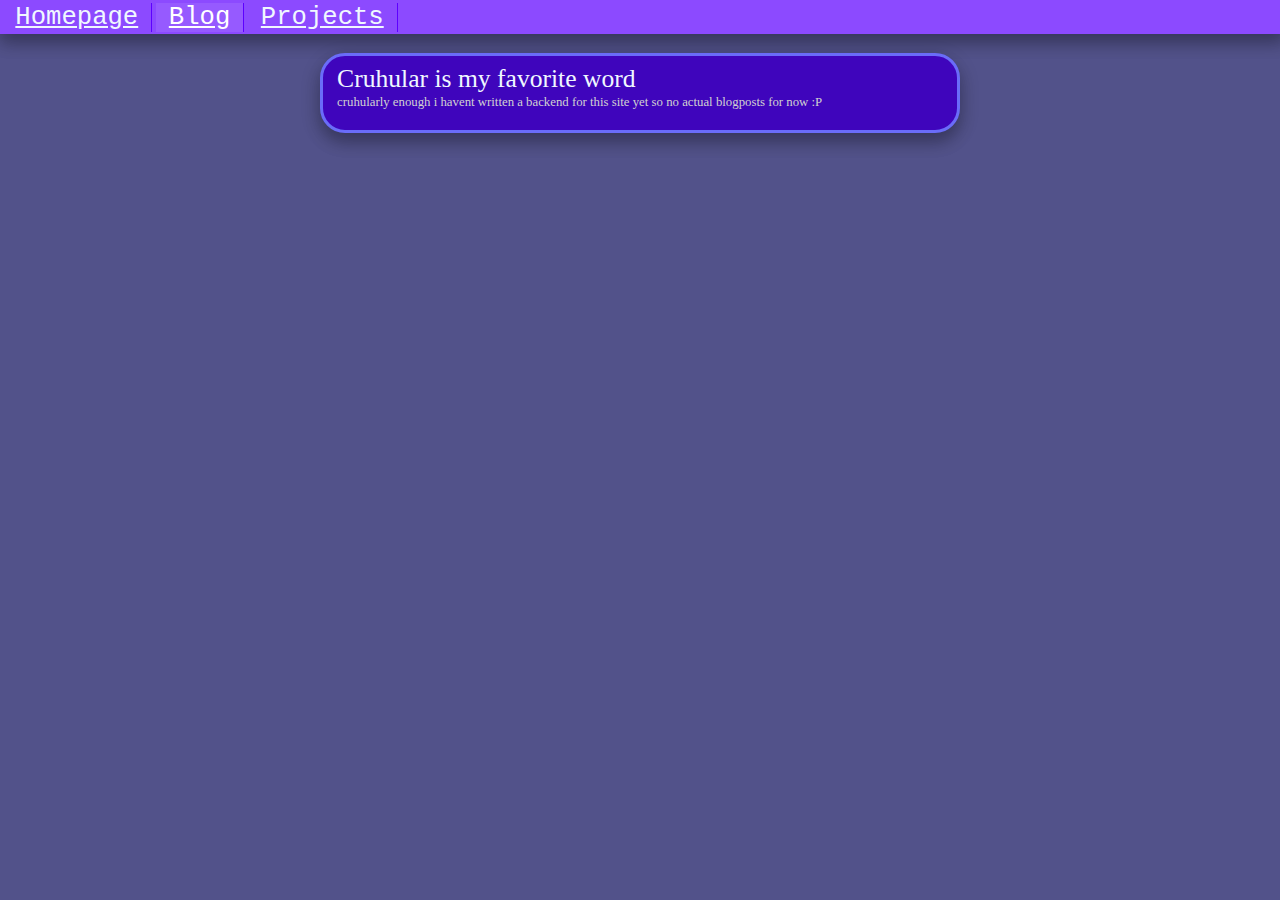
==== blog.html @ cd5b821b "navbar, homepage start" ====
<!DOCTYPE html>
<html lang="en">
  <head>
    <meta charset="UTF-8" />
    <meta name="viewport" content="width=device-width, initial-scale=1.0" />
    <link rel="stylesheet" type="text/css" href="style.css" />
    <title>Catniped - Blog</title>
  </head>
  <body style="background-color: rgb(82, 82, 138); margin: 0 0 0 0;">

    <div class="navbar">
      <a href="index.html">Homepage</a>
      <a class="active" href="blog.html">Blog</a>
      <a href="projects.html">Projects</a>
    </div><br>

    <div onclick="location.href='';" onmouseover="this.style.boxShadow = '0 10px 36px 0 rgba(0,0,0,0.2),0 6px 40px 0 rgba(0,0,0,0.19)';" onmouseout="this.style.boxShadow = '0 10px 16px 0 rgba(0,0,0,0.2),0 6px 20px 0 rgba(0,0,0,0.19)';" class="post-container">
      <p id="title">Cruhular is my favorite word</p><p id="content">cruhularly enough i havent written a backend for this site yet so no actual blogposts for now :P</p><br>
    </div><br>

  </body>
</html>
---- style.css ----
/* Common styles */

.title {
	-webkit-text-fill-color: aliceblue;
	font-family: Poppins;
	font-size: 4vw;
	text-shadow: 2px 2px 4px rgba(0,0,0,0.2);
}

.subtext {
	-webkit-text-fill-color: rgb(209, 209, 209);
	font-family: Poppins;
	font-size: 1vw;
}

.image1 {
	height: 5%;
	width: 5%;
	border-radius: 550px;
	box-shadow: 4px 4px 12px rgba(0,0,0,0.2);
}

.divider1 {
	margin-top: 3svw;
	margin-bottom: 3svw;
	border-color: rgb(228, 211, 246);
	border-style: solid;
	width: 95%;
}

/* Top navbar styles */

#header:before {
	background-color: rgb(163, 105, 220);
}

.navbar {
	width: 100%;
	height: 20%;
	background-color: rgb(140, 74, 255);
	padding: 0.2vw;
	box-shadow:0 10px 16px 0 rgba(0,0,0,0.2),0 6px 20px 0 rgba(0,0,0,0.19); 
}

.navbar a {
	font-family: Monospace;
	font-size: 2vw;
	-webkit-text-fill-color: aliceblue;
	border-style: solid;
	border-width: 0 0.1vw 0 0 ;
	border-color: rgb(93, 0, 255);
	padding-right: 1vw;
	padding-left: 1vw;
}

.navbar a.active {
	background-color: rgb(150, 90, 255);
	-webkit-text-fill-color: rgb(255, 255, 255);
}

.navbar a:hover {
	-webkit-text-fill-color: rgb(255, 255, 255);
	background-color: rgb(150, 90, 255);
}

/* Post container styles */

.post-container {
    width:50%;
	height:40%;
	margin:0.1vw;
	padding-left: 1vw;
	padding-top: 0.5vw;
	box-sizing: border-box;

    background: rgb(63, 5, 188);
	border-style: solid;
	border-color: rgb(106, 108, 249);
	border-radius: 25px;
	box-shadow:0 10px 16px 0 rgba(0,0,0,0.2),0 6px 20px 0 rgba(0,0,0,0.19); 

	display: block;
	margin-left: auto;
	margin-right: auto;

	cursor: pointer;
}

.post-container #title {
	-webkit-text-fill-color: aliceblue;
	font-size: 2vw;
	font-family: Poppins;
 	margin: 0.1vw;
}

.post-container #content {
	-webkit-text-fill-color: rgb(209, 209, 209);
	font-size: 1vw;
	font-family: Poppins;
	margin: 0.1vw;
}
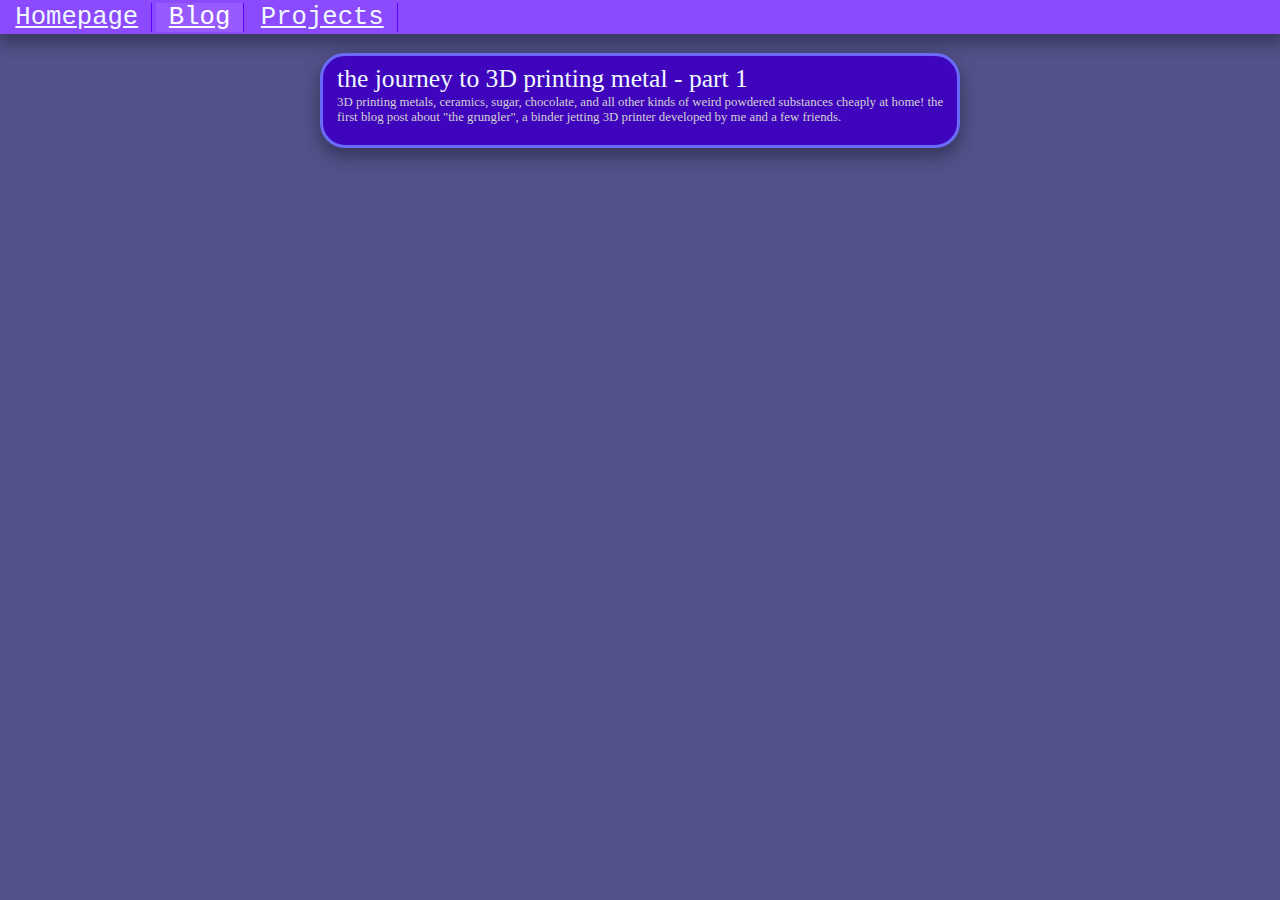
==== commit 51c6af6b: "e" ====
--- a/blog.html
+++ b/blog.html
@@ -3,7 +3,7 @@
   <head>
     <meta charset="UTF-8" />
     <meta name="viewport" content="width=device-width, initial-scale=1.0" />
-    <link rel="stylesheet" type="text/css" href="style.css" />
+    <link rel="stylesheet" type="text/css" href="styles/style.css" />
     <title>Catniped - Blog</title>
   </head>
   <body style="background-color: rgb(82, 82, 138); margin: 0 0 0 0;">
@@ -15,8 +15,9 @@
     </div><br>
 
     <div onclick="location.href='';" onmouseover="this.style.boxShadow = '0 10px 36px 0 rgba(0,0,0,0.2),0 6px 40px 0 rgba(0,0,0,0.19)';" onmouseout="this.style.boxShadow = '0 10px 16px 0 rgba(0,0,0,0.2),0 6px 20px 0 rgba(0,0,0,0.19)';" class="post-container">
-      <p id="title">Cruhular is my favorite word</p><p id="content">cruhularly enough i havent written a backend for this site yet so no actual blogposts for now :P</p><br>
+      <p id="title">the journey to 3D printing metal - part 1</p><p id="content">3D printing metals, ceramics, sugar, chocolate, and all other kinds of weird powdered substances cheaply at home! the first blog post about "the grungler", a binder jetting 3D printer developed by me and a few friends.</p><br>
     </div><br>
+    
 
   </body>
 </html>--- a/styles/style.css
+++ b/styles/style.css
@@ -0,0 +1,114 @@
+/* Common styles */
+
+.title {
+	-webkit-text-fill-color: aliceblue;
+	font-family: Poppins;
+	font-size: 4vw;
+	text-shadow: 2px 2px 4px rgba(0,0,0,0.2);
+}
+
+.subtext {
+	-webkit-text-fill-color: rgb(209, 209, 209);
+	font-family: Poppins;
+	font-size: 1vw;
+}
+
+.content {
+	-webkit-text-fill-color: aliceblue;
+	font-family: Poppins;
+	font-size: 1.5vw;
+	margin-left: 10%;
+	margin-right: 10%;
+	margin-top: 0.1svw;
+}
+
+a {
+	-webkit-text-fill-color: rgb(192, 158, 232);
+}
+
+.image1 {
+	height: 5%;
+	width: 5%;
+	border-radius: 550px;
+	box-shadow: 4px 4px 12px rgba(0,0,0,0.2);
+}
+
+.divider1 {
+	margin-top: 3svw;
+	margin-bottom: 3svw;
+	border-color: rgb(228, 211, 246);
+	border-style: solid;
+	width: 95%;
+}
+
+/* Top navbar styles */
+
+#header:before {
+	background-color: rgb(163, 105, 220);
+}
+
+.navbar {
+	width: 100%;
+	height: 20%;
+	background-color: rgb(140, 74, 255);
+	padding: 0.2vw;
+	box-shadow:0 10px 16px 0 rgba(0,0,0,0.2),0 6px 20px 0 rgba(0,0,0,0.19); 
+}
+
+.navbar a {
+	font-family: Monospace;
+	font-size: 2vw;
+	-webkit-text-fill-color: aliceblue;
+	border-style: solid;
+	border-width: 0 0.1vw 0 0 ;
+	border-color: rgb(93, 0, 255);
+	padding-right: 1vw;
+	padding-left: 1vw;
+}
+
+.navbar a.active {
+	background-color: rgb(150, 90, 255);
+	-webkit-text-fill-color: rgb(255, 255, 255);
+}
+
+.navbar a:hover {
+	-webkit-text-fill-color: rgb(255, 255, 255);
+	background-color: rgb(150, 90, 255);
+}
+
+/* Post container styles */
+
+.post-container {
+    width:50%;
+	height:40%;
+	margin:0.1vw;
+	padding-left: 1vw;
+	padding-top: 0.5vw;
+	box-sizing: border-box;
+
+    background: rgb(63, 5, 188);
+	border-style: solid;
+	border-color: rgb(106, 108, 249);
+	border-radius: 25px;
+	box-shadow:0 10px 16px 0 rgba(0,0,0,0.2),0 6px 20px 0 rgba(0,0,0,0.19); 
+
+	display: block;
+	margin-left: auto;
+	margin-right: auto;
+
+	cursor: pointer;
+}
+
+.post-container #title {
+	-webkit-text-fill-color: aliceblue;
+	font-size: 2vw;
+	font-family: Poppins;
+ 	margin: 0.1vw;
+}
+
+.post-container #content {
+	-webkit-text-fill-color: rgb(209, 209, 209);
+	font-size: 1vw;
+	font-family: Poppins;
+	margin: 0.1vw;
+}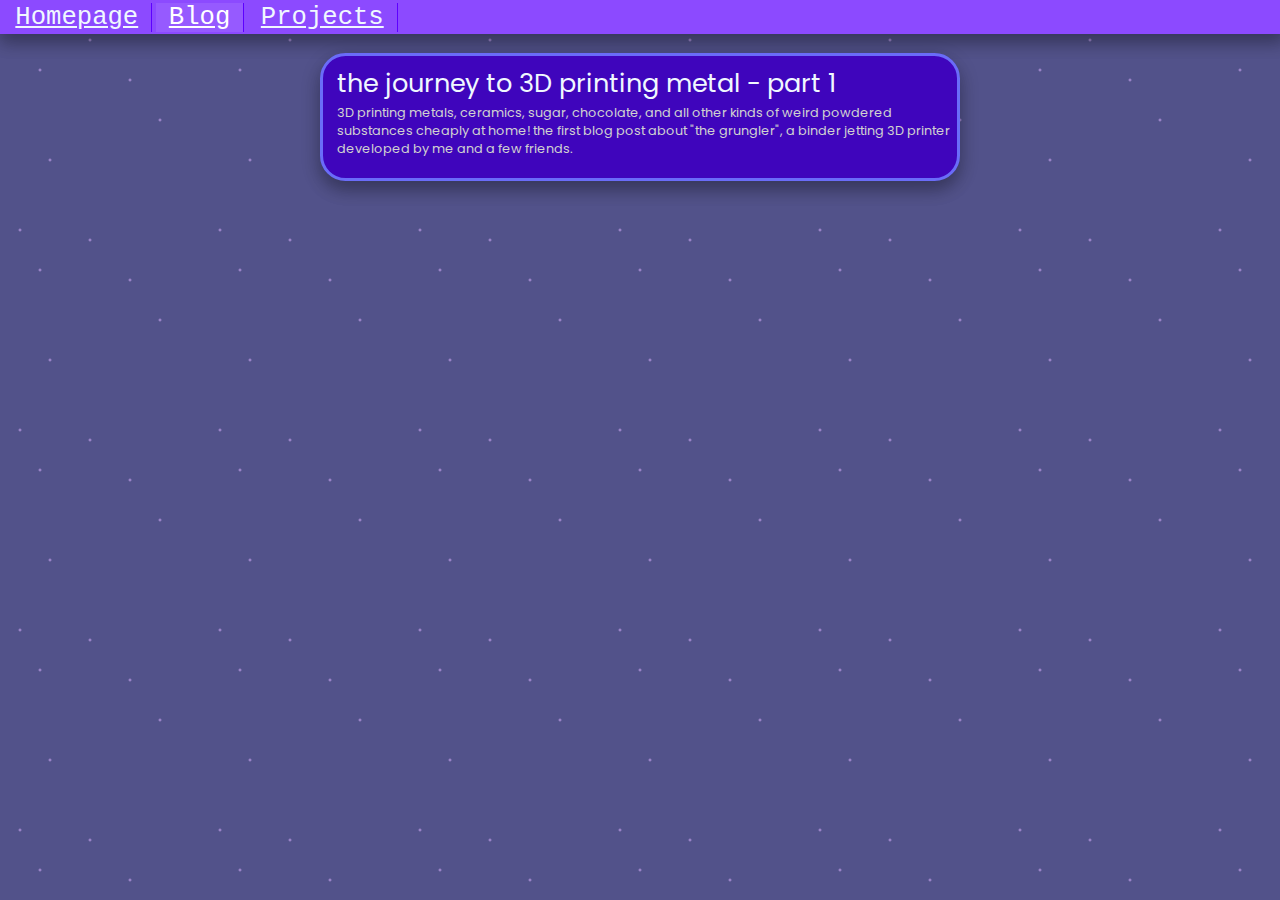
==== commit 94f64908: "stars and optimizations" ====
--- a/blog.html
+++ b/blog.html
@@ -4,7 +4,14 @@
     <meta charset="UTF-8" />
     <meta name="viewport" content="width=device-width, initial-scale=1.0" />
     <link rel="stylesheet" type="text/css" href="styles/style.css" />
+    <link rel="preconnect" href="https://fonts.googleapis.com">
+    <link rel="preconnect" href="https://fonts.gstatic.com" crossorigin>
+    <link href="https://fonts.googleapis.com/css2?family=Poppins:wght@800&display=swap" rel="stylesheet">
     <title>Catniped - Blog</title>
+    <meta content="Catniped - Blog" property="og:title" />
+    <meta content="my blog posts!" property="og:description" />
+    <meta content="https://ferkokrc5.github.io/blog.html" property="og:url" />
+    <meta content="#B174F7" data-react-helmet="true" name="theme-color" />
   </head>
   <body style="background-color: rgb(82, 82, 138); margin: 0 0 0 0;">
 
@@ -14,7 +21,7 @@
       <a href="projects.html">Projects</a>
     </div><br>
 
-    <div onclick="location.href='';" onmouseover="this.style.boxShadow = '0 10px 36px 0 rgba(0,0,0,0.2),0 6px 40px 0 rgba(0,0,0,0.19)';" onmouseout="this.style.boxShadow = '0 10px 16px 0 rgba(0,0,0,0.2),0 6px 20px 0 rgba(0,0,0,0.19)';" class="post-container">
+    <div onclick="location.href='posts/metal-3dp-journey-1.html';" onmouseover="this.style.boxShadow = '0 10px 36px 0 rgba(0,0,0,0.2),0 6px 40px 0 rgba(0,0,0,0.19)';" onmouseout="this.style.boxShadow = '0 10px 16px 0 rgba(0,0,0,0.2),0 6px 20px 0 rgba(0,0,0,0.19)';" class="post-container">
       <p id="title">the journey to 3D printing metal - part 1</p><p id="content">3D printing metals, ceramics, sugar, chocolate, and all other kinds of weird powdered substances cheaply at home! the first blog post about "the grungler", a binder jetting 3D printer developed by me and a few friends.</p><br>
     </div><br>
     
--- a/styles/style.css
+++ b/styles/style.css
@@ -1,4 +1,22 @@
 /* Common styles */
+
+body {
+	background-image: 
+	  radial-gradient(2px 2px at 20px 30px, rgb(192, 158, 232), rgba(0, 0, 0, 0)),
+	  radial-gradient(2px 2px at 40px 70px, rgb(192, 158, 232), rgba(0,0,0,0)),
+	  radial-gradient(2px 2px at 50px 160px, rgb(192, 158, 232), rgba(0,0,0,0)),
+	  radial-gradient(2px 2px at 90px 40px, rgb(192, 158, 232), rgba(0,0,0,0)),
+	  radial-gradient(2px 2px at 130px 80px, rgb(192, 158, 232), rgba(0,0,0,0)),
+	  radial-gradient(2px 2px at 160px 120px, rgb(192, 158, 232), rgb(82, 82, 138));
+	background-repeat: repeat;
+	background-size: 200px 200px;
+	overflow-x: hidden;
+	position: absolute;
+	top: 0;
+	bottom: 0;
+	left: 0;
+	right: 0;
+  }
 
 .title {
 	-webkit-text-fill-color: aliceblue;
@@ -33,6 +51,21 @@
 	box-shadow: 4px 4px 12px rgba(0,0,0,0.2);
 }
 
+.image2 {
+	height: 50vw;
+	border-radius: 12px;
+	box-shadow: 4px 4px 12px rgba(0,0,0,0.2);
+	object-fit: contain;
+}
+
+.image3 {
+	height: 30vw;
+	border-radius: 15px;
+	box-shadow: 4px 4px 12px rgba(0,0,0,0.2);
+	object-fit: contain;
+	margin-left: 10vw;
+}
+
 .divider1 {
 	margin-top: 3svw;
 	margin-bottom: 3svw;
@@ -49,7 +82,6 @@
 
 .navbar {
 	width: 100%;
-	height: 20%;
 	background-color: rgb(140, 74, 255);
 	padding: 0.2vw;
 	box-shadow:0 10px 16px 0 rgba(0,0,0,0.2),0 6px 20px 0 rgba(0,0,0,0.19); 
@@ -80,7 +112,6 @@
 
 .post-container {
     width:50%;
-	height:40%;
 	margin:0.1vw;
 	padding-left: 1vw;
 	padding-top: 0.5vw;
@@ -89,7 +120,7 @@
     background: rgb(63, 5, 188);
 	border-style: solid;
 	border-color: rgb(106, 108, 249);
-	border-radius: 25px;
+	border-radius: 2vw;
 	box-shadow:0 10px 16px 0 rgba(0,0,0,0.2),0 6px 20px 0 rgba(0,0,0,0.19); 
 
 	display: block;
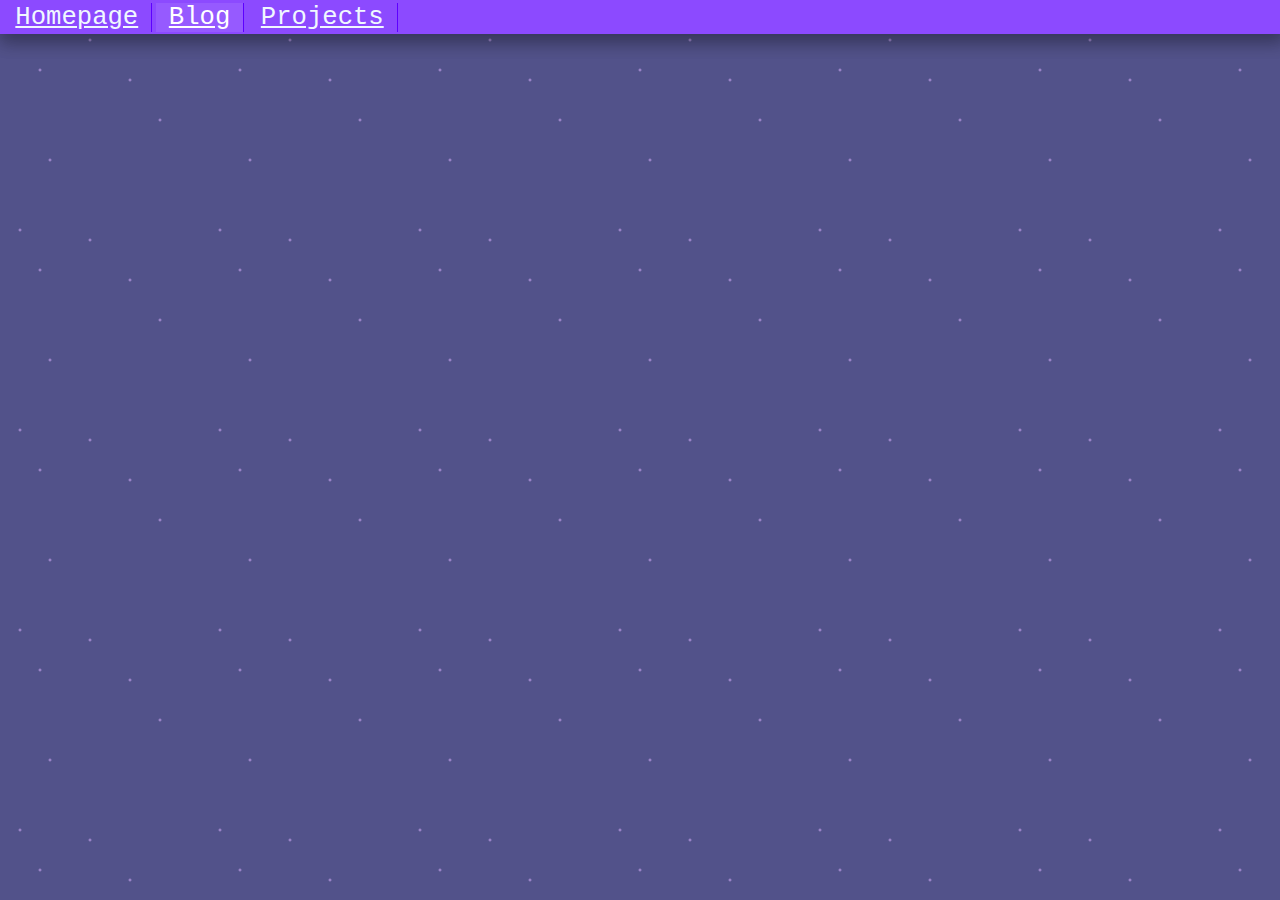
==== commit a71900a2: "updates" ====
--- a/blog.html
+++ b/blog.html
@@ -6,12 +6,13 @@
     <link rel="stylesheet" type="text/css" href="styles/style.css" />
     <link rel="preconnect" href="https://fonts.googleapis.com">
     <link rel="preconnect" href="https://fonts.gstatic.com" crossorigin>
-    <link href="https://fonts.googleapis.com/css2?family=Poppins:wght@800&display=swap" rel="stylesheet">
+    <link href="https://fonts.googleapis.com/css2?family=Poppins:wght@800&family=Space+Mono&display=swap" rel="stylesheet">
     <title>Catniped - Blog</title>
     <meta content="Catniped - Blog" property="og:title" />
     <meta content="my blog posts!" property="og:description" />
     <meta content="https://ferkokrc5.github.io/blog.html" property="og:url" />
     <meta content="#B174F7" data-react-helmet="true" name="theme-color" />
+    <link rel="icon" type="image/x-icon" href="favicon.ico">
   </head>
   <body style="background-color: rgb(82, 82, 138); margin: 0 0 0 0;">
 
@@ -21,10 +22,5 @@
       <a href="projects.html">Projects</a>
     </div><br>
 
-    <div onclick="location.href='posts/metal-3dp-journey-1.html';" onmouseover="this.style.boxShadow = '0 10px 36px 0 rgba(0,0,0,0.2),0 6px 40px 0 rgba(0,0,0,0.19)';" onmouseout="this.style.boxShadow = '0 10px 16px 0 rgba(0,0,0,0.2),0 6px 20px 0 rgba(0,0,0,0.19)';" class="post-container">
-      <p id="title">the journey to 3D printing metal - part 1</p><p id="content">3D printing metals, ceramics, sugar, chocolate, and all other kinds of weird powdered substances cheaply at home! the first blog post about "the grungler", a binder jetting 3D printer developed by me and a few friends.</p><br>
-    </div><br>
-    
-
   </body>
-</html>+</html>
--- a/styles/style.css
+++ b/styles/style.css
@@ -52,7 +52,7 @@
 }
 
 .image2 {
-	height: 50vw;
+	height: 30vw;
 	border-radius: 12px;
 	box-shadow: 4px 4px 12px rgba(0,0,0,0.2);
 	object-fit: contain;
@@ -66,12 +66,35 @@
 	margin-left: 10vw;
 }
 
+.image4 {
+	align-items: center;
+	width: 15vw;
+
+	margin-top: 1vw;
+	object-fit: contain;
+}
+
+.image5 {
+	width: 40vw;
+	margin-left: 1vw;
+	margin-right: 1vw;
+	margin-top: 3vw;
+	border-radius: 12px;
+	box-shadow: 4px 4px 12px rgba(0,0,0,0.2);
+	object-fit: contain;
+}
+
 .divider1 {
 	margin-top: 3svw;
 	margin-bottom: 3svw;
 	border-color: rgb(228, 211, 246);
 	border-style: solid;
 	width: 95%;
+}
+
+.links a {
+	display: inline-block;
+	margin-top: 0.5vw
 }
 
 /* Top navbar styles */
@@ -120,7 +143,7 @@
     background: rgb(63, 5, 188);
 	border-style: solid;
 	border-color: rgb(106, 108, 249);
-	border-radius: 2vw;
+	border-radius: 1vw;
 	box-shadow:0 10px 16px 0 rgba(0,0,0,0.2),0 6px 20px 0 rgba(0,0,0,0.19); 
 
 	display: block;
@@ -142,4 +165,29 @@
 	font-size: 1vw;
 	font-family: Poppins;
 	margin: 0.1vw;
-}+}
+
+
+.post-category {
+	-webkit-text-fill-color: rgb(209, 209, 209);
+	font-family: Poppins;
+	font-size: 2vw;
+
+    width:50%;
+	margin:0.1vw;
+	box-sizing: border-box;
+
+	display: block;
+	margin-left: auto;
+	margin-right: auto;
+
+	cursor: pointer;
+}
+
+
+.divider2 {
+	margin-bottom: 1.5svw;
+	border-color: rgb(209, 209, 209);
+	border-style: solid;
+	width: 55%;
+}
